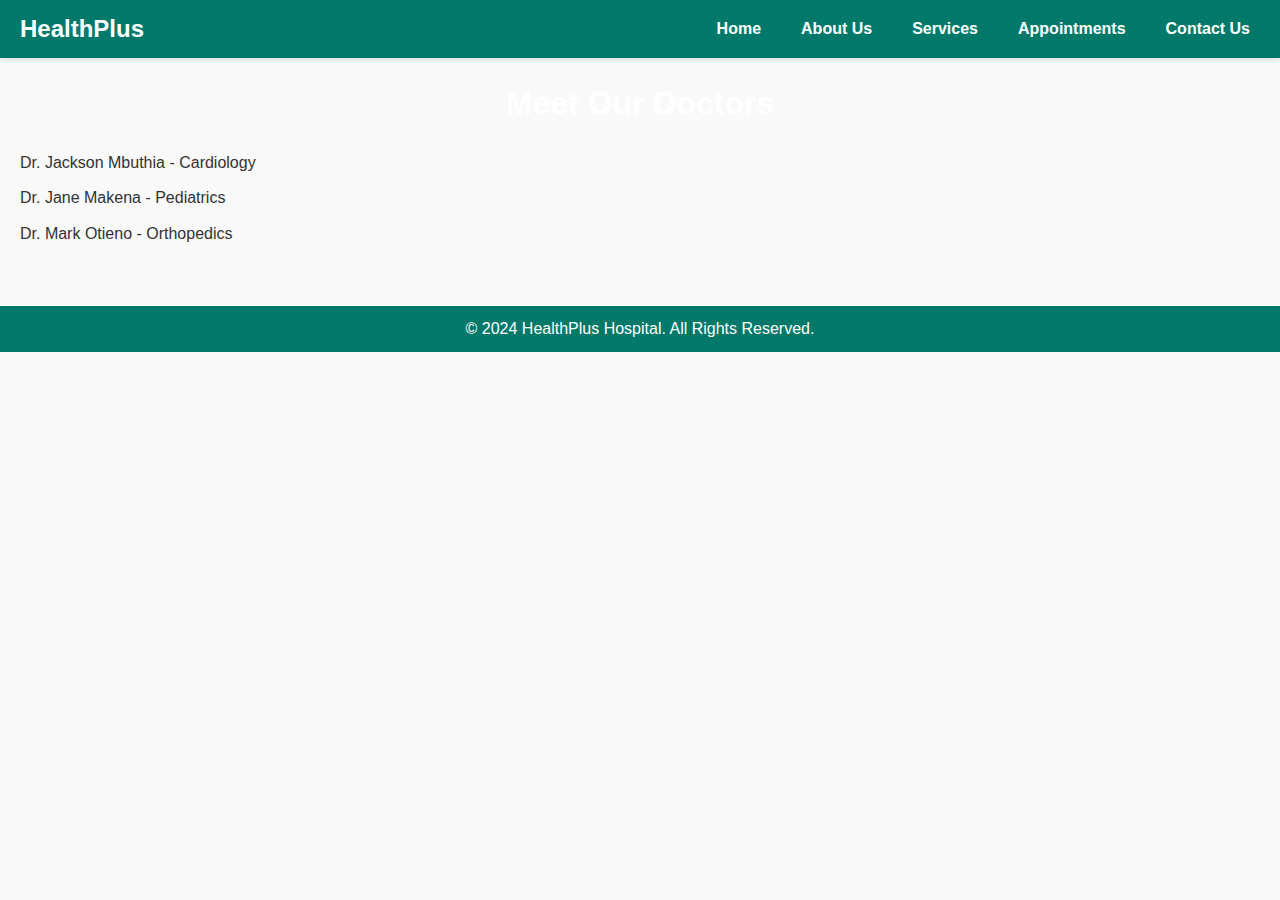
==== doctors.html @ 1083ceea "My first commiting" ====
<!DOCTYPE html>
<html lang="en">
<head>
  <meta charset="UTF-8">
  <meta name="viewport" content="width=device-width, initial-scale=1.0">
  <title>Doctors</title>
  <link rel="stylesheet" href="style.css">
</head>
<body>
  <header>
    <nav>
      <a href="index.html" class="logo">HealthPlus</a>
      <ul class="menu">
        <li><a href="index.html">Home</a></li>
        <li><a href="about.html">About Us</a></li>
        <li><a href="services.html">Services</a></li>
        <li><a href="appointment.html">Appointments</a></li>
        <li><a href="contact.html">Contact Us</a></li>
      </ul>
    </nav>
  </header>

  <main>
    <h1>Meet Our Doctors</h1>
    <ul>
      <li>Dr. Jackson Mbuthia - Cardiology</li>
      <li>Dr. Jane Makena - Pediatrics</li>
      <li>Dr. Mark Otieno - Orthopedics</li>
    </ul>
  </main>

  <footer>
    <p>&copy; 2024 HealthPlus Hospital. All Rights Reserved.</p>
  </footer>
</body>
</html>
---- style.css ----
/* Reset Styles */
* {
    margin: 0;
    padding: 0;
    box-sizing: border-box;
  }
  
  /* Global Styles */
  body {
    font-family: 'Arial', sans-serif;
    color: #333;
    line-height: 1.6;
    background-color: #f9f9f9;
    margin: 0;
  }
  
  a {
    text-decoration: none;
    color: inherit;
  }
  
  ul {
    list-style: none;
    padding: 0;
  }
  
  .container {
    width: 90%;
    max-width: 1200px;
    margin: 0 auto;
  }
  
  /* Header Styles */
  header {
    background: #00796b;
    color: #fff;
    padding: 10px 0;
    position: sticky;
    top: 0;
    z-index: 1000;
    box-shadow: 0 2px 5px rgba(0, 0, 0, 0.1);
  }
  
  header nav {
    display: flex;
    justify-content: space-between;
    align-items: center;
  }
  
  header .logo {
    font-size: 1.5rem;
    font-weight: bold;
    margin-left: 20px;
  }
  
  header .menu {
    display: flex;
    gap: 20px;
    margin-right: 20px;
  }
  
  header .menu a {
    color: #fff;
    font-weight: bold;
    padding: 10px;
    transition: background 0.3s;
  }
  
  header .menu a:hover {
    background: rgba(255, 255, 255, 0.3);
    border-radius: 5px;
  }
  
  /* Hero Section */
  .hero {
    background: linear-gradient(to right, #00796b, #26a69a);
    color: #fff;
    text-align: center;
    padding: 60px 20px;
  }
  
  .hero h1 {
    font-size: 2.5rem;
    margin-bottom: 20px;
  }
  
  .hero p {
    font-size: 1.2rem;
    margin-bottom: 30px;
  }
  
  .hero .btn {
    display: inline-block;
    background: #004d40;
    color: #fff;
    padding: 10px 20px;
    font-size: 1rem;
    border-radius: 5px;
    transition: background 0.3s;
  }
  
  .hero .btn:hover {
    background: #00251a;
  }
  
  /* Main Section Styles */
  main {
    padding: 20px 0;
  }
  
  main h1, main h2 {
    margin-bottom: 20px;
    text-align: center;
    color: white;
  }
  
  main p {
    text-align: justify;
    margin-bottom: 20px;
  }
  
  main ul {
    margin: 20px 0;
    padding-left: 20px;
  }
  
  main ul li {
    margin-bottom: 10px;
  }
  
  /* Forms */
  form {
    max-width: 600px;
    margin: 20px auto;
    background: #fff;
    padding: 20px;
    border-radius: 8px;
    box-shadow: 0 4px 8px rgba(0, 0, 0, 0.1);
  }
  
  form label {
    display: block;
    margin-bottom: 5px;
    font-weight: bold;
  }
  
  form input, form select, form textarea, form button {
    width: 100%;
    padding: 10px;
    margin-bottom: 15px;
    border: 1px solid #ccc;
    border-radius: 5px;
  }
  
  form button {
    background: #00796b;
    color: #fff;
    font-size: 1rem;
    font-weight: bold;
    cursor: pointer;
    transition: background 0.3s;
  }
  
  form button:hover {
    background: #004d40;
  }
  
  /* Cards (For Services) */
  .service-cards {
    display: grid;
    grid-template-columns: repeat(auto-fit, minmax(250px, 1fr));
    gap: 20px;
    margin: 20px 0;
  }
  
  .card {
    background: #fff;
    padding: 20px;
    border-radius: 8px;
    box-shadow: 0 4px 8px rgba(0, 0, 0, 0.1);
    text-align: center;
  }
  
  .card h3 {
    color: #00796b;
    margin-bottom: 10px;
  }
  
  /* Footer */
  footer {
    background: #00796b;
    color: #fff;
    text-align: center;
    padding: 10px 0;
    margin-top: 20px;
  }
  
  footer p {
    margin: 0;
  }
  
  /* Responsive Design */
  @media (max-width: 768px) {
    header .menu {
      flex-direction: column;
      gap: 10px;
    }
  
    .hero h1 {
      font-size: 2rem;
    }
  
    form {
      padding: 15px;
    }
  }
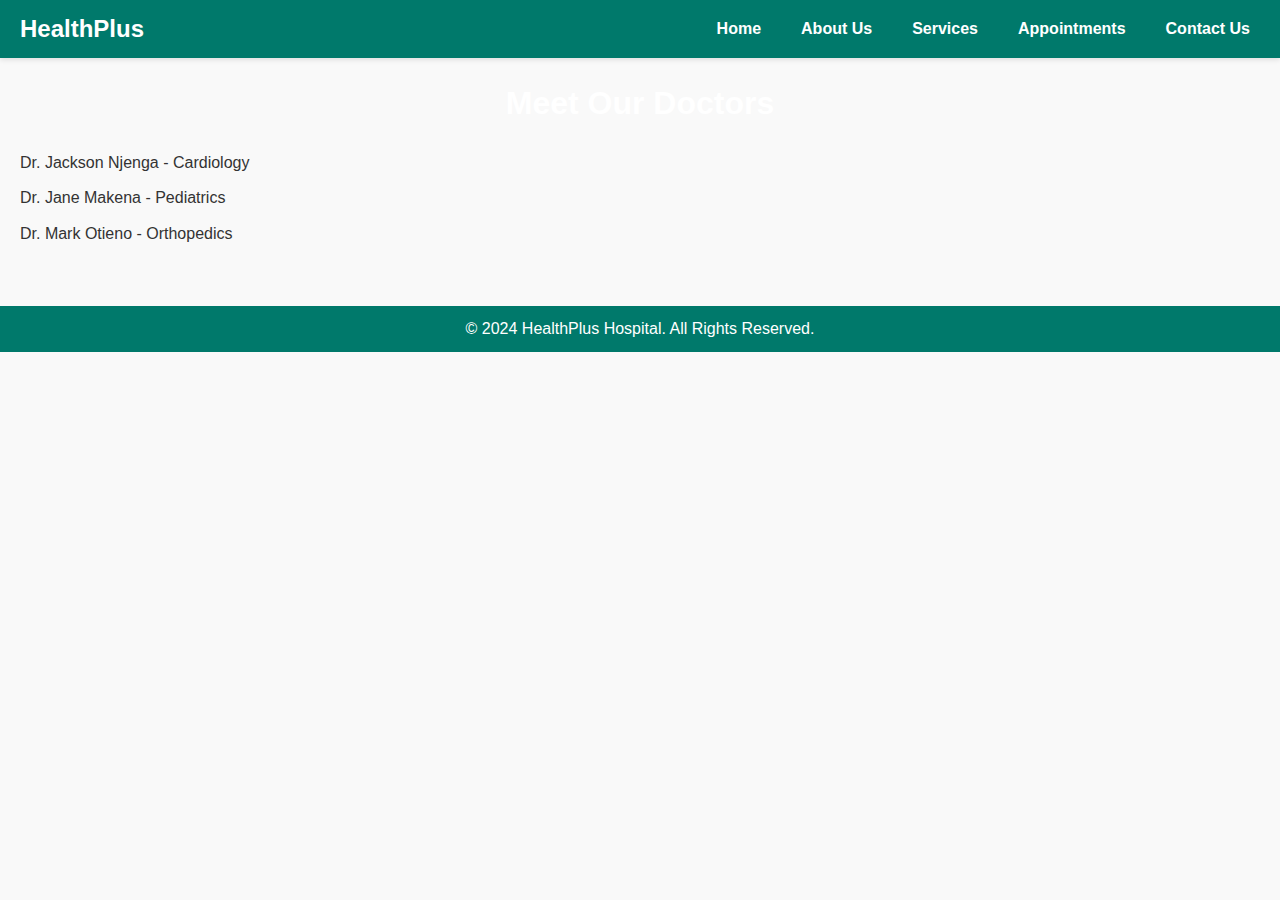
==== commit 802d0966: "Update doctors.html" ====
--- a/doctors.html
+++ b/doctors.html
@@ -23,7 +23,7 @@
   <main>
     <h1>Meet Our Doctors</h1>
     <ul>
-      <li>Dr. Jackson Mbuthia - Cardiology</li>
+      <li>Dr. Jackson Njenga - Cardiology</li>
       <li>Dr. Jane Makena - Pediatrics</li>
       <li>Dr. Mark Otieno - Orthopedics</li>
     </ul>
